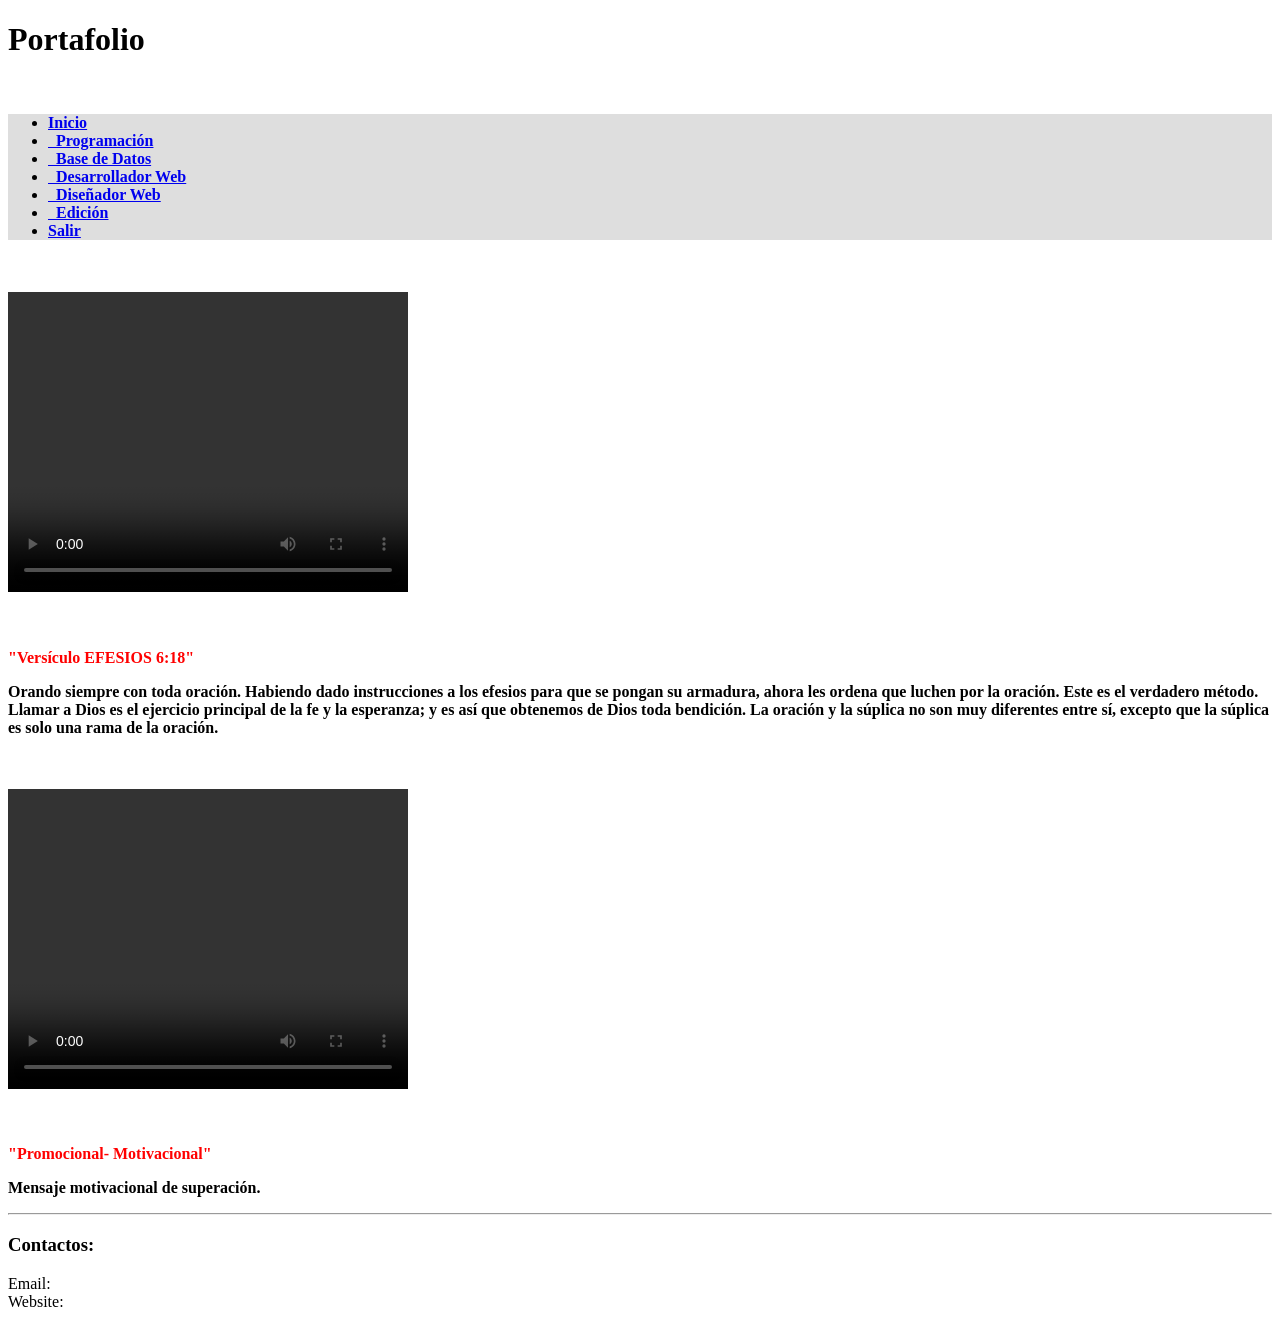
==== edicion.html @ d8a553ec "Add files via upload" ====
<!DOCTYPE html>
<html lang="en">
    <head>
        <!-- Title -->
        <title>Portafolio</title>
        <!-- Meta -->
        <meta http-equiv="content-type" content="text/html; charset=utf-8" />
        <meta name="description" content="">
        <meta name="author" content="">
        <meta name="viewport" content="width=device-width, initial-scale=1, maximum-scale=1" />
		
        <!-- Favicon -->
        <link href="favicon.ico" rel="shortcut icon">
		
        <!-- Bootstrap Core CSS -->
        <link rel="stylesheet" href="bootstrap/css/bootstrap.css" rel="stylesheet">
		
        <!-- Template CSS -->
        <link rel="stylesheet" href="css/animate.css" rel="stylesheet">
        <link rel="stylesheet" href="css/font-awesome.css" rel="stylesheet">
        <link rel="stylesheet" href="css/nexus.css" rel="stylesheet">
        <link rel="stylesheet" href="css/responsive.css" rel="stylesheet">
		
        <!-- Google Fonts-->
        <link href="http://fonts.googleapis.com/css?family=Roboto+Condensed:400,300" rel="stylesheet" type="text/css">
		
		<!--LINK Buenos-->
		<link rel="stylesheet" href="css/ok.css">
		<link rel="shortcut icon" type="image/vnd.microsoft.icon" href="img/io.png">				

		
    </head>
     <body class="claudio2">
        <div id="body-bg">
            <!-- Phone/Email -->
           <!--<div id="pre-header" class="background-gray-lighter">-->
               
           </div>
		   
            <!-- Header -->           
                    <div class="row">
                        <!-- Logo -->
                        <div class="logo">
                            <a>
                               <!--<img src="assets/img/m.jpg" id="pex"/>-->
								<h1 class="pex">Portafolio</h1><br>
                            </a>
                        </div>
                       
                    </div>
            
            <!-- Top Menu -->
            <div id="hornav" class="bottom-border-shadow" >
                <div class="container no-padding border-bottom" >
                    <div class="row">
                        <div class="col-md-12 no-padding">
                          <div class="visible-lg"><!--para ser invisible la barre lateral-->
							<div style="background-color:#dedede">
                                <ul id="hornavmenu" class="nav navbar-nav" >
                                        <li>
                                        <a href="index.html" class="glyphicon glyphicon-home">
											<strong class="rio">Inicio</strong>
										</a>
                                    </li>
                        
                                    <li>
                                        <a href="program.html" class="glyphicon glyphicon-list-alt"><b class="rio">&nbsp;&nbsp;Programación</b></a>
                                        
									</li>
									<li>
                                        <a href="base.html" class="glyphicon glyphicon-list-alt"><b class="rio">&nbsp;&nbsp;Base de Datos</b></a>
                                        
									</li>
									<li>
                                        <a href="pagina.html" class="glyphicon glyphicon-list-alt"><b class="rio">&nbsp;&nbsp;Desarrollador Web</b></a>
                                        
									</li>
									<li>
                                        <a href="grafico_1.html" class="glyphicon glyphicon-list-alt"><b class="rio">&nbsp;&nbsp;Diseñador Web </b></a>
                                        
									</li>
									<li>
                                        <a href="edicion.html" class="glyphicon glyphicon-list-alt"><b class="rio">&nbsp;&nbsp;Edición</b></a>
                                        
									</li>
                                       	 
                                    <li>
                                        <a href="index.html" class="fa-font" ><b class="rio">Salir</b></a>
                                    </li>
                                    
                                    
                                </ul>
                            </div>
                        </div>
                     
                    </div>
                </div>
            </div>
            <!-- === BEGIN CONTENT === -->
            <div class="container">

               <div class="row"><br><br>
            
					<div class="col-md-5">			
						<div class="video-container">
							<video  id="medio" width="400" height="300" controls>
								<source src="css/alt.mp4" Content-type="video/mpeg"/>							

							</video>
						</div>
					</div>
					<div class="col-md-6 margin-bottom-10 animate fadeInRight">
                         <h3 class="padding-top-10 pull-left">
                                        
                        </h3>
						

						
						<br>
                        <p style="color:#FF0000";><b>"Versículo EFESIOS 6:18"</b></p>
						<b>
						Orando siempre con toda oración. Habiendo dado instrucciones a los efesios para que se pongan su armadura, 
						ahora les ordena que luchen por la oración. Este es el verdadero método. Llamar a Dios es el ejercicio principal 
						de la fe y la esperanza; y es así que obtenemos de Dios toda bendición. La oración y la súplica no son muy 
						diferentes entre sí, excepto que la súplica es solo una rama de la oración.
						</b>				
										
						</font>
				
                        </p>
                                   
                    </div>
           
			</div>
			 <div class="row"><br><br>
            
					<div class="col-md-5">			
						<div class="video-container">
							<video  id="medio" width="400" height="300" controls>
								<source src="css/esp.mp4" Content-type="video/mpeg"/>
							</video>
						</div>
					</div>
					<div class="col-md-6 margin-bottom-10 animate fadeInRight">
                         <h3 class="padding-top-10 pull-left">
                                        
                        </h3>
						

						
						<br>
                        <p style="color:#FF0000";><b>"Promocional- Motivacional"</b></p>
						<b>
						Mensaje motivacional de superación.
						</b>				
										
						</font>
				
                        </p>
                                   
                    </div>
			</div>
       

        <hr>
        

    </div>
                     
            <!-- === BEGIN FOOTER === -->
            <div id="bas" >
                <div class="container bottom-border padding-vert-30" >
                    <div class="row" >
                       
                        <!-- Contact Details -->
                        <div class="col-md-4 margin-bottom-20" >
                            <h3 class="margin-bottom-10">Contactos:</h3>
                            <p>
                               
                                <span class="fa-envelope">Email:&nbsp;&nbsp;&nbsp;</span><br>
                                <span class="fa-link">Website:</span>
                            </p>
                            
                        </div>
                        
                    </div>
                </div>
            </div>
           
            <!-- JS -->
            <script type="text/javascript" src="js/jquery.min.js" type="text/javascript"></script>
            <script type="text/javascript" src="js/bootstrap.min.js" type="text/javascript"></script>
            <script type="text/javascript" src="js/scripts.js"></script>
            <!-- Isotope - Portfolio Sorting -->
            <script type="text/javascript" src="js/jquery.isotope.js" type="text/javascript"></script>
            <!-- Mobile Menu - Slicknav -->
            <script type="text/javascript" src="js/jquery.slicknav.js" type="text/javascript"></script>
            <!-- Animate on Scroll-->
            <script type="text/javascript" src="js/jquery.visible.js" charset="utf-8"></script>
            <!-- Sticky Div -->
            <script type="text/javascript" src="js/jquery.sticky.js" charset="utf-8"></script>
            <!-- Slimbox2-->
            <script type="text/javascript" src="js/slimbox2.js" charset="utf-8"></script>
            <!-- Modernizr -->
            <script src="js/modernizr.custom.js" type="text/javascript"></script>
            <!-- End JS -->
    </body>
</html>
<!-- === END FOOTER === -->
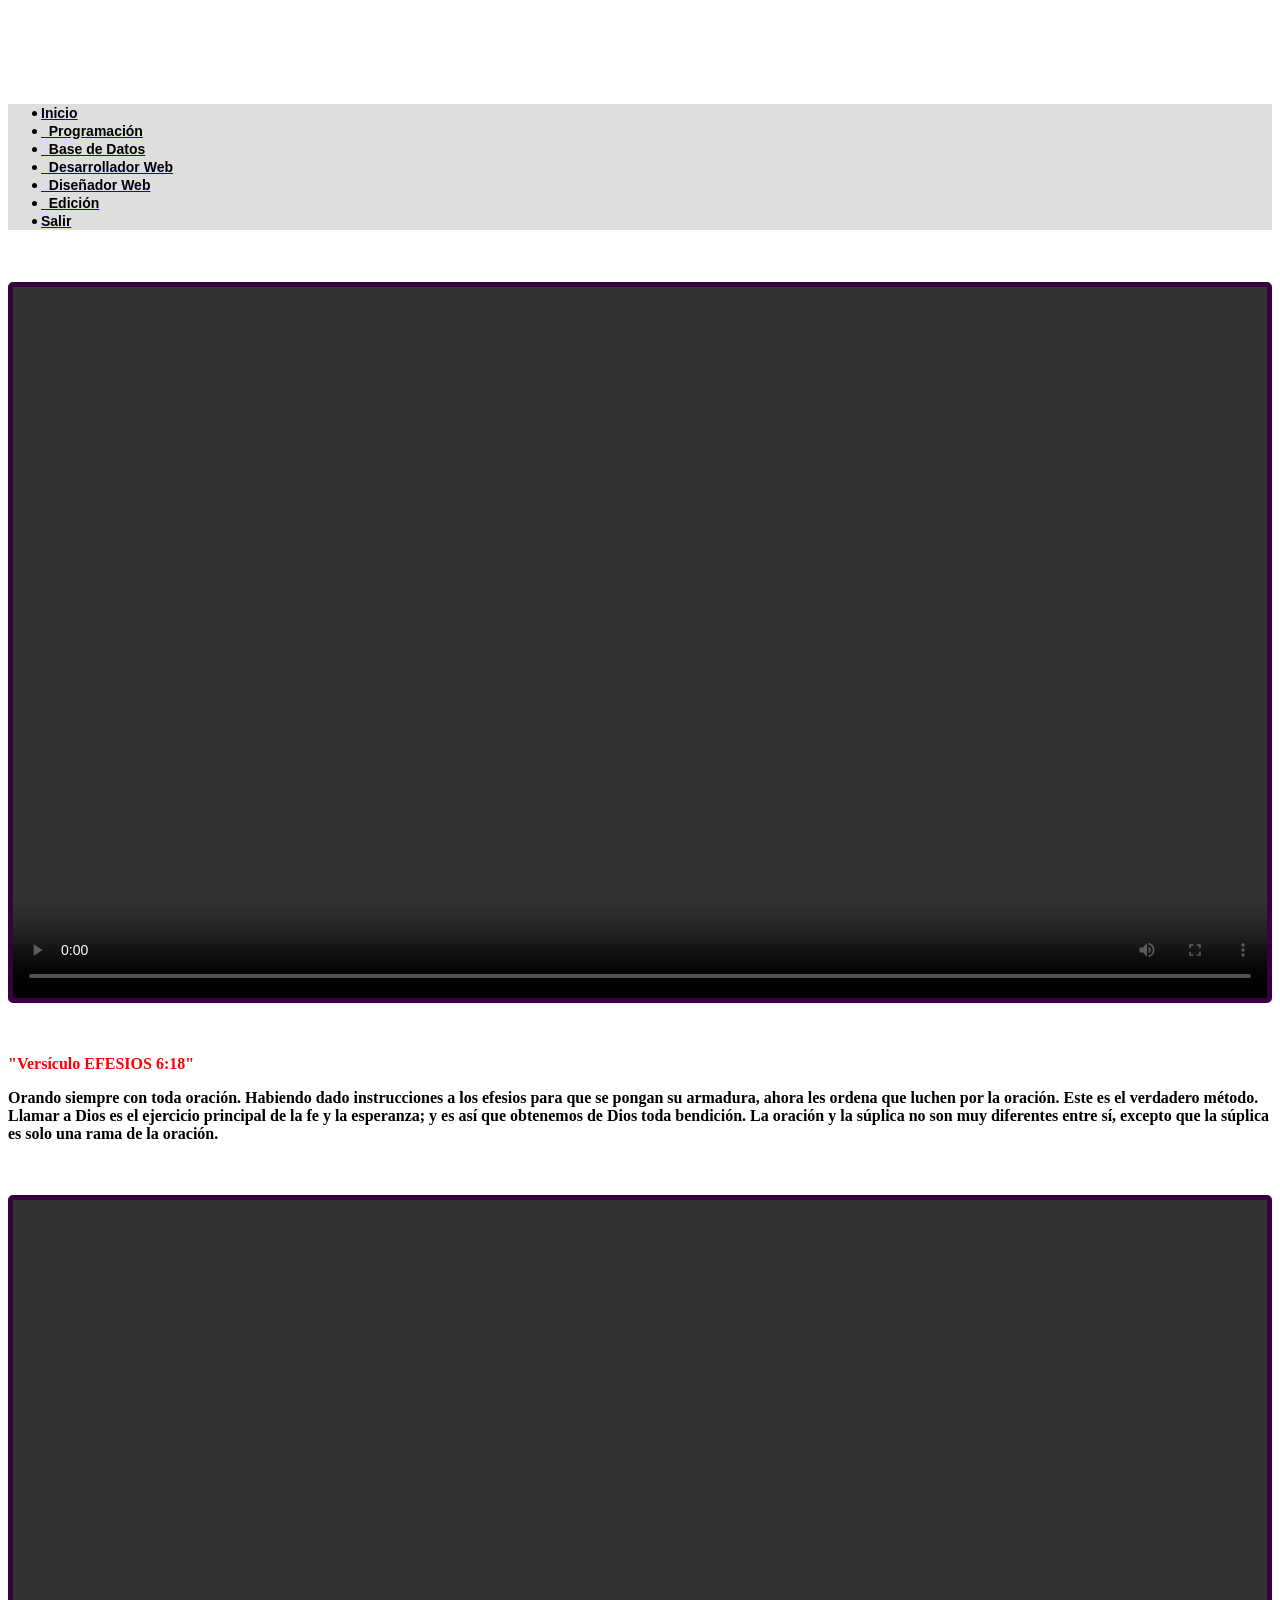
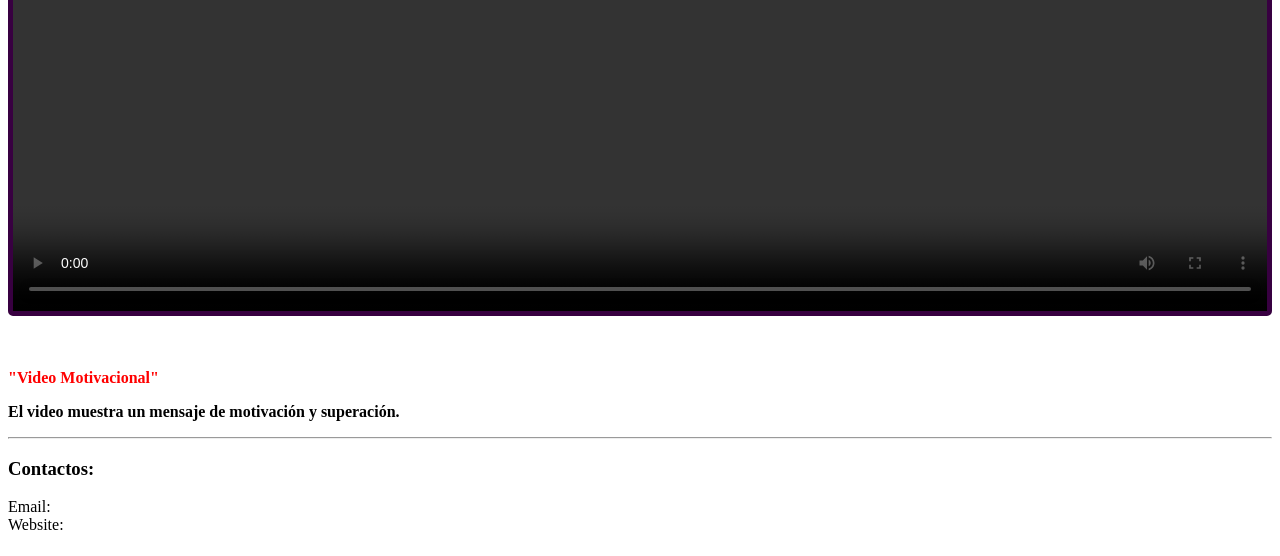
==== commit 2d47fa9f: "Update edicion.html Signed-off-by: xd <82372136+sofia-sofista@users.noreply.github.com>" ====
--- a/edicion.html
+++ b/edicion.html
@@ -137,7 +137,7 @@
 					<div class="col-md-5">			
 						<div class="video-container">
 							<video  id="medio" width="400" height="300" controls>
-								<source src="css/esp.mp4" Content-type="video/mpeg"/>
+								<source src="css/to.mp4" Content-type="video/mpeg"/>
 							</video>
 						</div>
 					</div>
@@ -149,9 +149,9 @@
 
 						
 						<br>
-                        <p style="color:#FF0000";><b>"Promocional- Motivacional"</b></p>
+                        <p style="color:#FF0000";><b>"Video Motivacional"</b></p>
 						<b>
-						Mensaje motivacional de superación.
+						El video muestra un mensaje de motivación y superación.
 						</b>				
 										
 						</font>
--- a/css/ok.css
+++ b/css/ok.css
@@ -0,0 +1,216 @@
+
+@font-face{
+	font-family:L;
+	src:url(fuentes/L.ttf);
+	}
+	@font-face{
+	font-family:X2;
+	src:url(fuentes/X2.ttf);
+	}
+	
+	
+@font-face{
+	font-family:ok;
+	src:url(fuentes/ok.ttf);
+	}
+	
+@font-face{
+	font-family:dos;
+	src:url(fuentes/dos.ttf);
+	}
+	
+@font-face{
+	font-family:nube2;
+	src:url(fuentes/nube2.ttf);
+}
+@font-face{
+	font-family:pez2;
+	src:url(fuentes/pez2.ttf);
+}	
+
+@font-face{
+	font-family:at;
+	src:url(fuentes/at.ttf);
+}
+
+
+
+.rio{
+	color:black;
+	font:bold 14px at,verdana,sans-serif;
+	margin-left:-7px;
+	margin-top:-20px	
+}
+
+.pown{
+	color:black;
+	font:15px at,verdana,sans-serif;
+	margin-left:-20px;
+}
+#menudo{
+	color:black;
+	margin-left:10px;
+
+	
+}
+
+.pex{
+	font:50px pez2,verdana,sans-serif;
+	margin-top:-30px;
+	color:white;
+	text-align:center;
+}
+	
+.pla{
+	font:50px pez2,verdana,sans-serif;
+	margin-left:-50px;
+	margin-top:-45px;
+	color:white;
+
+}
+
+
+.claudio{
+	  background-image: url('../img/a3.jpg');
+	
+}
+.claudio2{
+	  background-image: url('../img/s1.jpg');
+	
+}
+
+
+.maximo{
+color:#e0007d;
+	font:bold 50px L,verdana,sans-serif;
+	margin-left:-50px;
+	margin-top:-1px;	
+}
+
+.julius{
+	color:#9d2f00;
+	font:bold 35px dos,verdana,sans-serif;
+	
+}
+
+.cesar{
+	color:black;
+	font:bold 22px X2,verdana,sans-serif;
+	margin-right:120px;
+	margin-top:10px;
+}
+
+.augusto{
+	color:#4d2d00;
+	font:bold 25px X2,verdana,sans-serif;
+	margin-right:10px;
+	margin-top:10px;
+}
+
+.romano{
+	color:#006b00;
+	font:bold 25px X2,verdana,sans-serif;
+	margin-right:10px;
+	margin-top:10px;
+}
+
+.pollo{
+	color:#9500bb;
+	font:bold 50px L,verdana,sans-serif;
+	margin-left:-50px;
+	margin-top:-1px;
+}
+.emperador{
+	color: #df98ff;
+	font:bold 28px ok,verdana,sans-serif;/*Anexión del estilo*/
+	text-align:center;
+	font-size:50px;
+	text-shadow: 2px 2px 2px black;
+	margin-top:-10px;
+	
+}
+
+#A3{
+	
+	border-radius:20px;
+	margin-left:30px;
+}
+
+#B1{
+  border-radius:20px;
+}
+
+#Z1{
+  width:200px;
+  margin-left:50px;
+  border-radius:20px;
+	
+}
+
+
+
+
+.cesar2{
+	color: #a6007d;
+	font:bold 22px X2,verdana,sans-serif;
+	margin-top:10px;
+	margin-left:50px;
+}
+
+
+
+.uva{
+	 color:white;
+ }
+ /*CAMBIAR LOS INDICADORES DEL SLIDER*/
+.carousel-indicators .active{
+    background-color:#180100;
+	border-color:#180100;
+	width:14px;
+}
+
+#title{
+margin-left:-3px;	
+}
+
+.mar{
+	color:black;
+}
+
+.sipi{
+	width:500px;
+	height:400px;
+	
+}
+
+.video-container{
+	border:5px solid;
+	border-radius:5px;
+	color:#380041;
+	height:0px;
+	padding-bottom:56.25%;
+	position:relative;
+	background:#000000;
+
+	
+	/*position:relative;
+	padding-bottom:56.25%;
+	padding-top:20px;
+	overflow:hidden;
+	max-width:100%;*/
+}
+
+
+.video-container video{
+	position:absolute;
+	top:0px;
+	height:100%;
+	width:100%;
+	/*position:absolute;
+	top:0;
+	left:0;
+	width:100%;
+	height:50%;*/
+	 
+ }
+ 
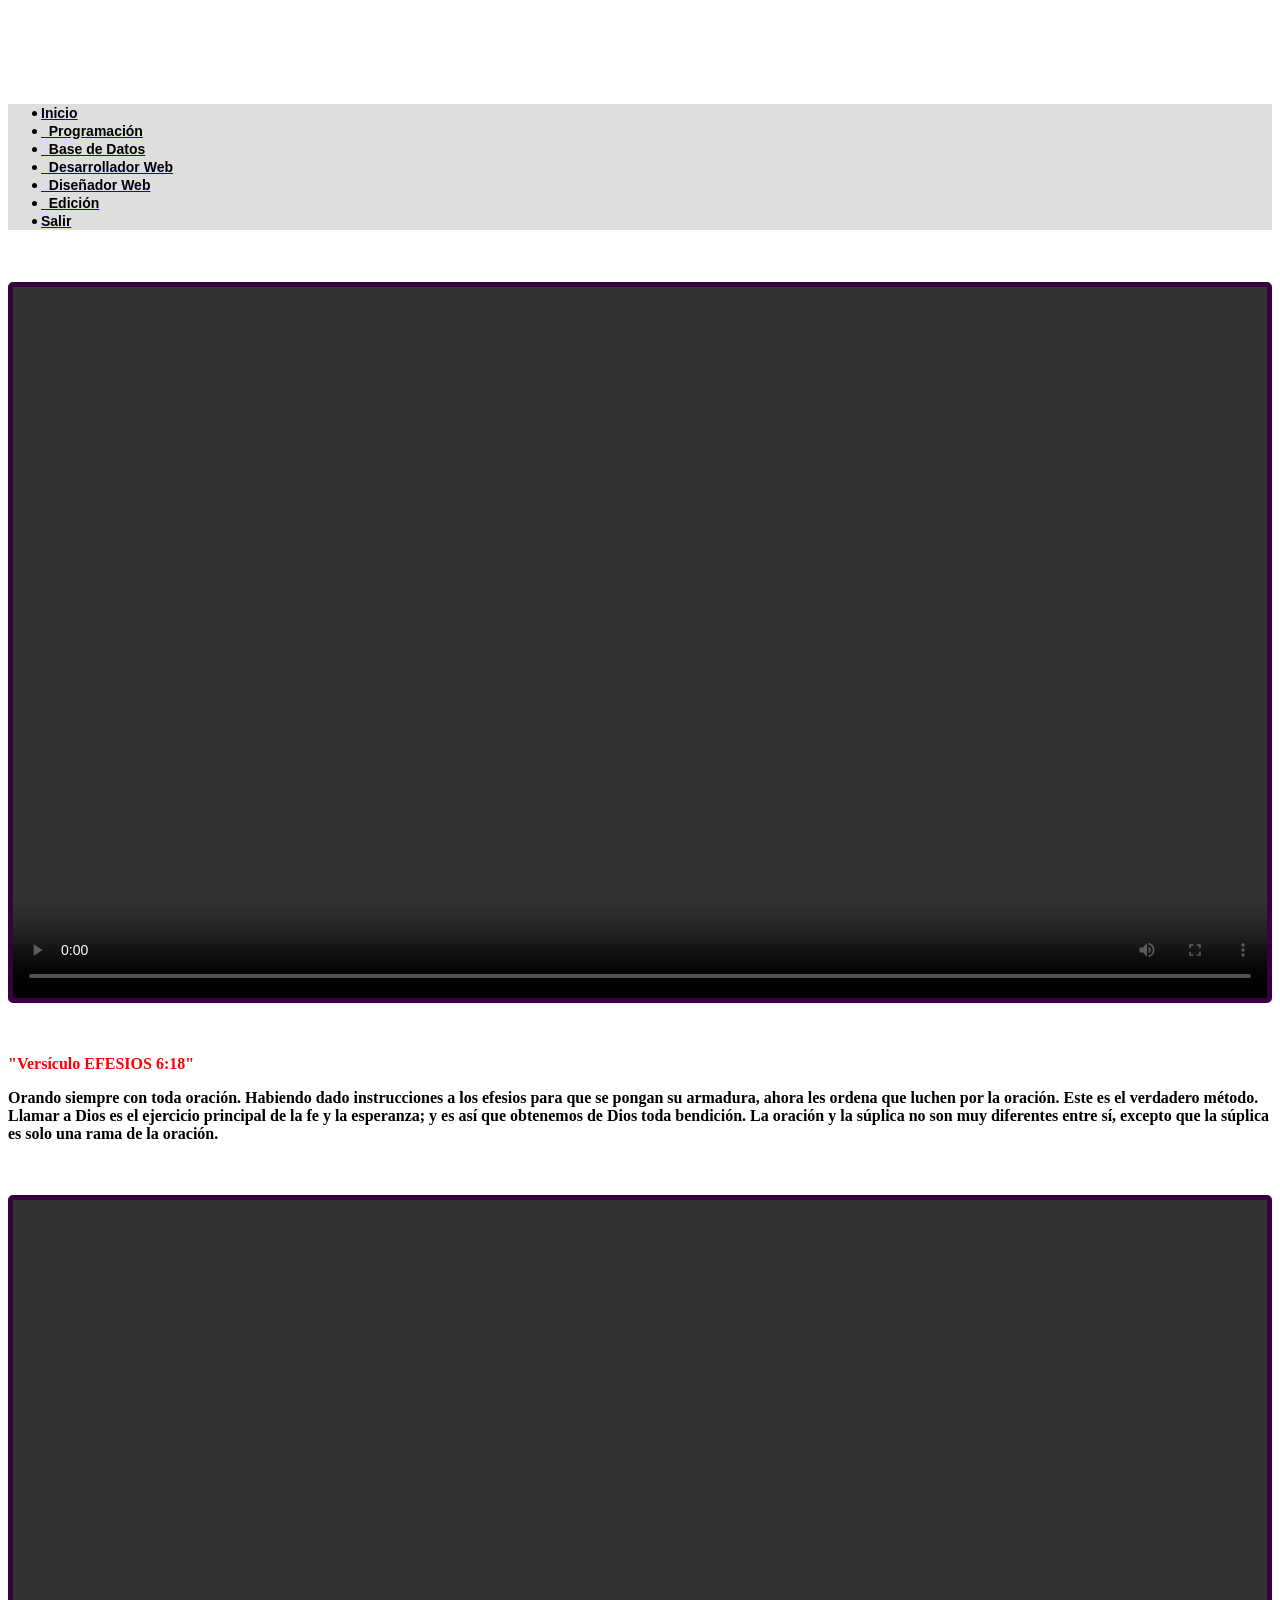
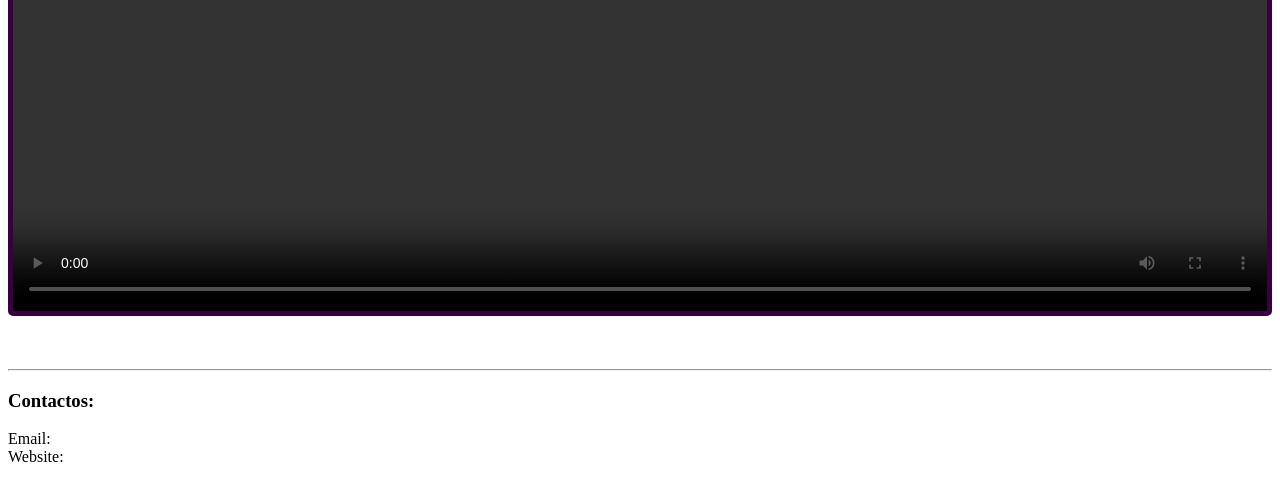
==== commit d95127a1: "Update edicion.html Signed-off-by: xd <82372136+sofia-sofista@users.noreply.github.com>" ====
--- a/edicion.html
+++ b/edicion.html
@@ -137,7 +137,7 @@
 					<div class="col-md-5">			
 						<div class="video-container">
 							<video  id="medio" width="400" height="300" controls>
-								<source src="css/to.mp4" Content-type="video/mpeg"/>
+								
 							</video>
 						</div>
 					</div>
@@ -149,9 +149,8 @@
 
 						
 						<br>
-                        <p style="color:#FF0000";><b>"Video Motivacional"</b></p>
+                        <p style="color:#FF0000";><b></b></p>
 						<b>
-						El video muestra un mensaje de motivación y superación.
 						</b>				
 										
 						</font>
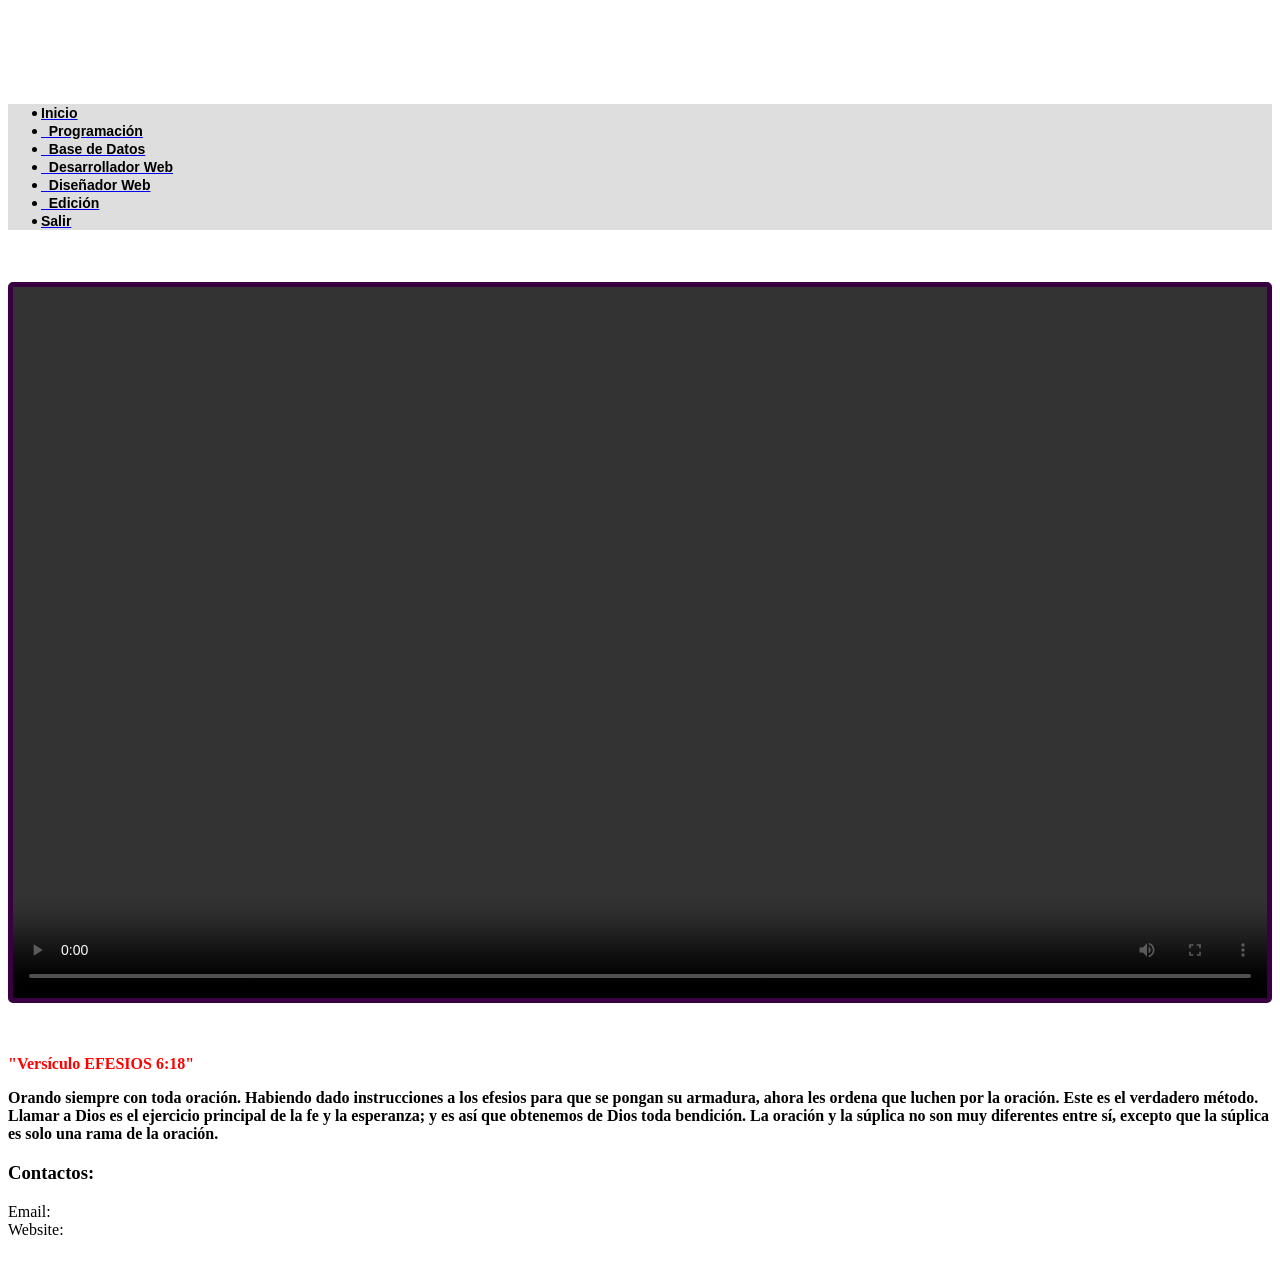
==== commit 077e8690: "Update edicion.html Signed-off-by: xd <82372136+sofia-sofista@users.noreply.github.com>" ====
--- a/edicion.html
+++ b/edicion.html
@@ -131,40 +131,6 @@
                                    
                     </div>
            
-			</div>
-			 <div class="row"><br><br>
-            
-					<div class="col-md-5">			
-						<div class="video-container">
-							<video  id="medio" width="400" height="300" controls>
-								
-							</video>
-						</div>
-					</div>
-					<div class="col-md-6 margin-bottom-10 animate fadeInRight">
-                         <h3 class="padding-top-10 pull-left">
-                                        
-                        </h3>
-						
-
-						
-						<br>
-                        <p style="color:#FF0000";><b></b></p>
-						<b>
-						</b>				
-										
-						</font>
-				
-                        </p>
-                                   
-                    </div>
-			</div>
-       
-
-        <hr>
-        
-
-    </div>
                      
             <!-- === BEGIN FOOTER === -->
             <div id="bas" >
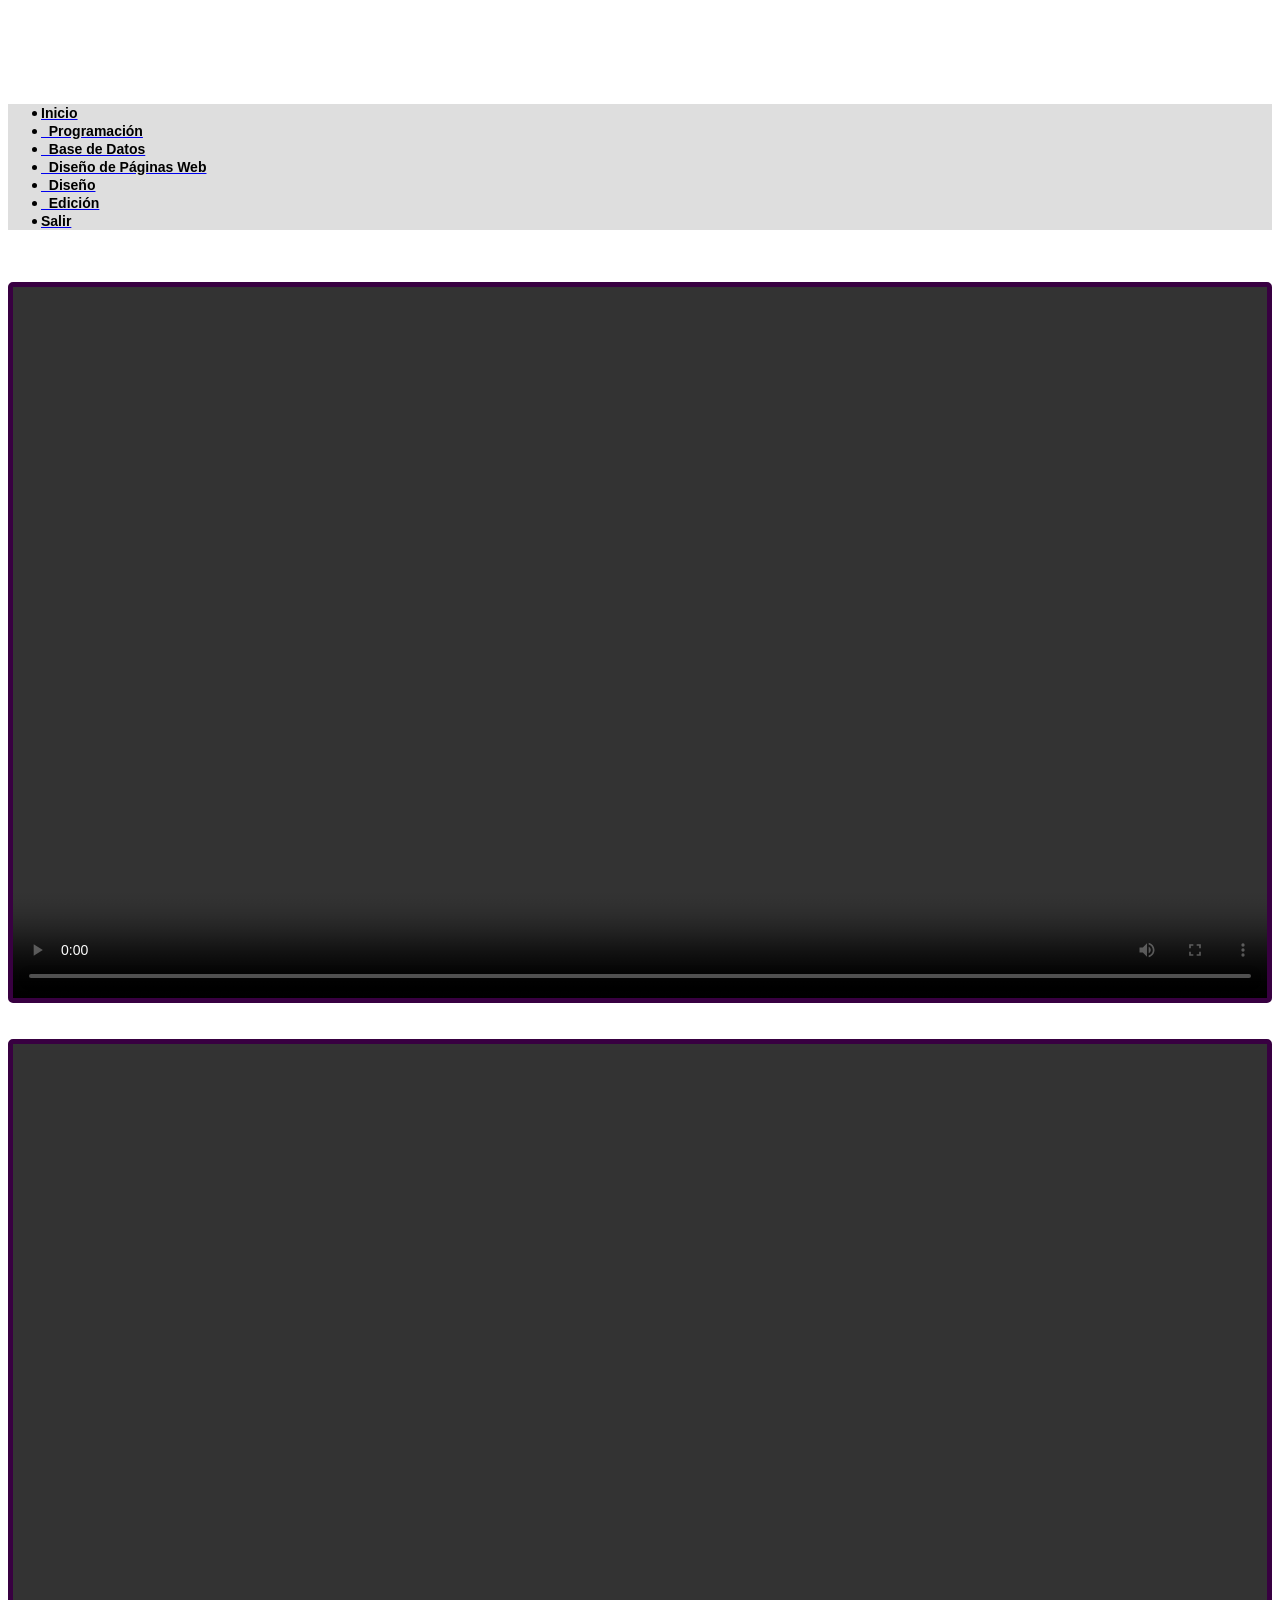
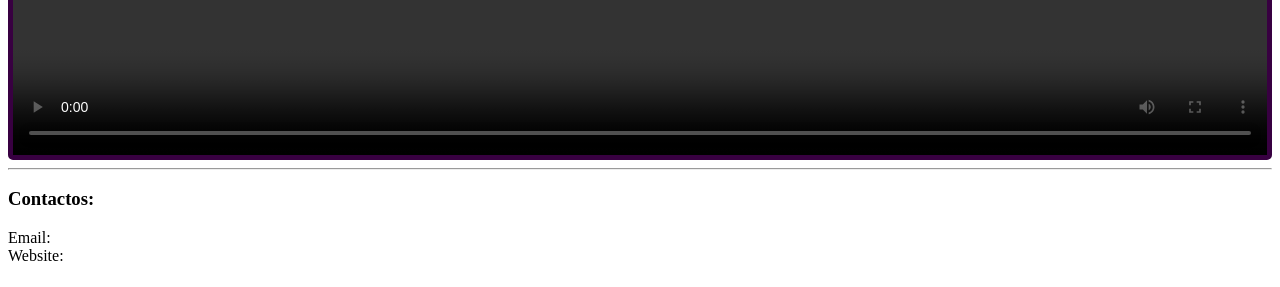
==== commit 62c530cd: "Add files via upload Signed-off-by: xd <82372136+sofia-sofista@users.noreply.github.com>" ====
--- a/edicion.html
+++ b/edicion.html
@@ -72,11 +72,11 @@
                                         
 									</li>
 									<li>
-                                        <a href="pagina.html" class="glyphicon glyphicon-list-alt"><b class="rio">&nbsp;&nbsp;Desarrollador Web</b></a>
+                                        <a href="pagina.html" class="glyphicon glyphicon-list-alt"><b class="rio">&nbsp;&nbsp;Diseño de Páginas Web</b></a>
                                         
 									</li>
 									<li>
-                                        <a href="grafico_1.html" class="glyphicon glyphicon-list-alt"><b class="rio">&nbsp;&nbsp;Diseñador Web </b></a>
+                                        <a href="grafico_1.html" class="glyphicon glyphicon-list-alt"><b class="rio">&nbsp;&nbsp;Diseño </b></a>
                                         
 									</li>
 									<li>
@@ -104,33 +104,29 @@
 					<div class="col-md-5">			
 						<div class="video-container">
 							<video  id="medio" width="400" height="300" controls>
-								<source src="css/alt.mp4" Content-type="video/mpeg"/>							
-
+								<source src="css/alt.mp4" Content-type="video/mpeg"/>
 							</video>
 						</div>
 					</div>
-					<div class="col-md-6 margin-bottom-10 animate fadeInRight">
-                         <h3 class="padding-top-10 pull-left">
-                                        
-                        </h3>
-						
+           
+			</div>
+			 <div class="row"><br><br>
+            
+					<div class="col-md-5">			
+						<div class="video-container">
+							<video  id="medio" width="400" height="300" controls>
+								<source src="css/mas.mp4" Content-type="video/mpeg"/>
+							</video>
+						</div>
+					</div>
+					
+			</div>
+       
 
-						
-						<br>
-                        <p style="color:#FF0000";><b>"Versículo EFESIOS 6:18"</b></p>
-						<b>
-						Orando siempre con toda oración. Habiendo dado instrucciones a los efesios para que se pongan su armadura, 
-						ahora les ordena que luchen por la oración. Este es el verdadero método. Llamar a Dios es el ejercicio principal 
-						de la fe y la esperanza; y es así que obtenemos de Dios toda bendición. La oración y la súplica no son muy 
-						diferentes entre sí, excepto que la súplica es solo una rama de la oración.
-						</b>				
-										
-						</font>
-				
-                        </p>
-                                   
-                    </div>
-           
+        <hr>
+        
+
+    </div>
                      
             <!-- === BEGIN FOOTER === -->
             <div id="bas" >
